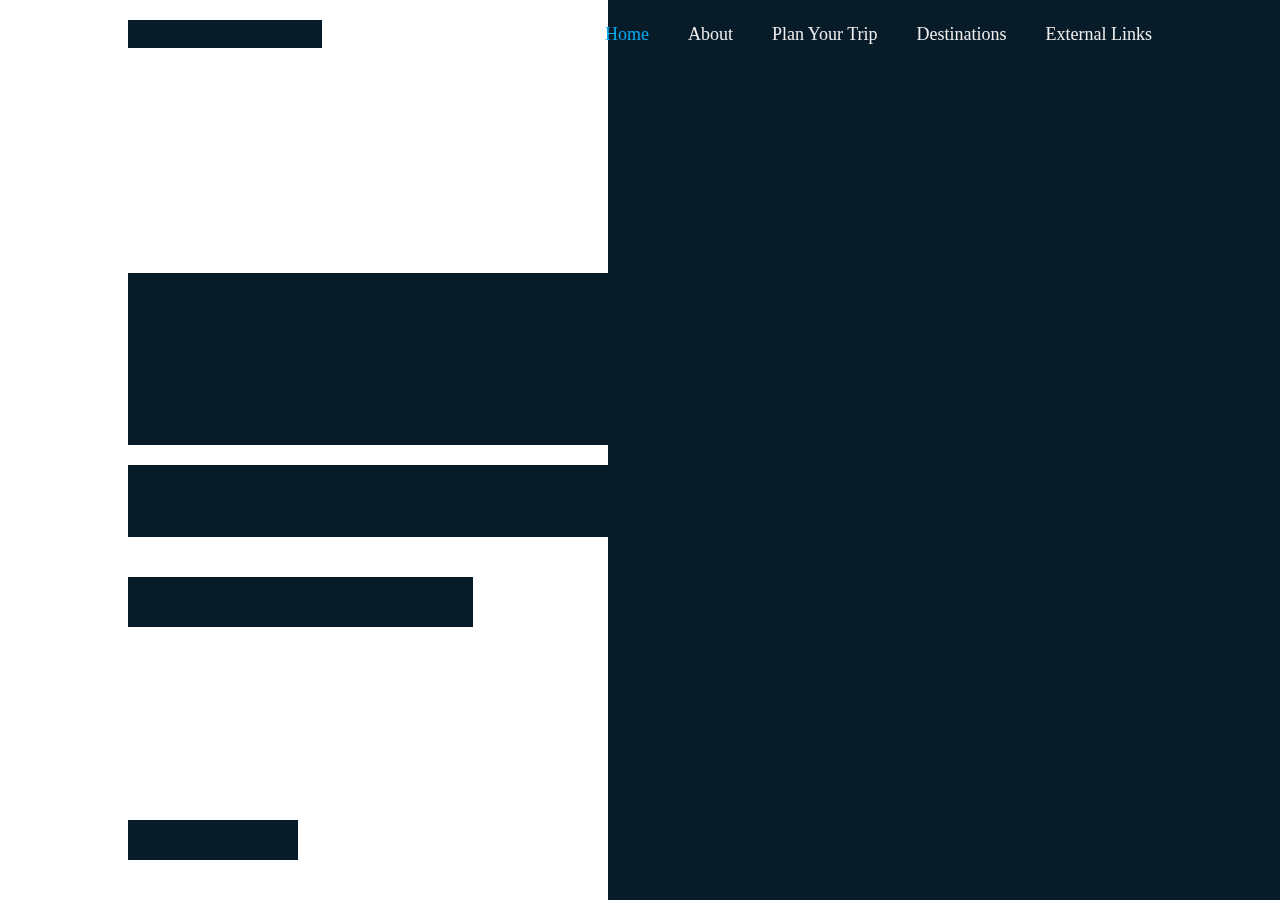
==== index.html @ 4567bcb5 "Add files via upload" ====
<!DOCTYPE html>
<html lang="en">

<head>
  <meta charset="UTF-8" />
  <meta http-equiv="X-UA-Compatible" content="IE=edge" />
  <meta name="viewport" content="width=device-width, initial-scale=1.0" />
  <title>Personal Portfolio</title>
  <link rel="stylesheet" href="style.css" />
  <link href="https://unpkg.com/boxicons@2.1.4/css/boxicons.min.css" rel="stylesheet">
</head>

<body>
  <header class="header">
    <a href="#" class="logo">Travel Adventure.</a>
    <nav class="navbar">
      <a href="#" class="active">Home</a>
      <a href="#">About</a>
      <a href="#">Plan Your Trip</a>
      <a href="#">Destinations</a>
      <a href="#">External Links</a>

    </nav>
  </header>
  <section class="home">
    <div class="home-content">
      <h1>Welcome to Travel Adventure</h1>
      <h3>Your One-Stop Travel Guide</h3>
      <p>
        Discover your next adventure with our comprehensive travel guides, offering expert tips, detailed itineraries,
        and insider recommendations for destinations around the world. Whether you're exploring bustling cities or
        hidden gems, we help you plan unforgettable trips with ease.
      </p>
      <div class="btn-box">
        <a href="#">Plan Your Trip</a>
        <a href="#">Learn More</a>
      </div>
    </div>
    <div class="home-sci">
      <a href="#"><i class='bx bxl-facebook'></i></a>
      <a href="#"><i class='bx bxl-twitter'></i></a>
      <a href="#"><i class='bx bxl-linkedin'></i></a>
    </div>
    <span class="home-imgHover"></span>
  </section>
</body>

</html>
---- style.css ----
/* body {
    font-family: Arial, sans-serif;
}

.banner {
    text-align: center;
    padding: 20px;
    background-color: #f8f9fa;
}

nav {
    background-color: #007bff;
}

.navbar-nav .nav-link {
    color: white !important;
}

footer {
    text-align: center;
    padding: 10px;
    background-color: #f8f9fa;
}

footer p {
    margin: 0;
}

@media (max-width: 768px) {
    .navbar-nav {
        text-align: center;
    }
} */
@import url("https://fonts.googleapis.com/css2?family=Poppins:wght@300;400;50;600;700;800;900&display=swap");
* {
    margin: 0;
    padding: 0;
    box-sizing: border-box;
    font-family: 'Poppins' + sans-serif;
}
body{
    color: #ededed
}
.header {
    position: fixed;
    top: 0;
    left: 0;
    width: 100%;
    padding: 20px 10%;
    background-color: transparent;
    display: flex;
    justify-content: space-between;
    align-items: center;
    z-index: 100;
}
.logo{
    position: relative;
    font-size: 25px;
    color: #ededed;
    text-decoration: none;
    font-weight: 600;
}
.logo::before{
    content: '';
    position: absolute;
    top: 0;
    right: 0;
    width: 100%;
    height: 100%;
    background: #081b29;
    animation: showRight 1s ease forwards;
    animation-delay: .4s;
}
.navbar a{
    font-size: 18px;
    color: #ededed;
    text-decoration: none;
    font-weight: 500;
    margin-left: 35px;
    transition: .3s;
}
.navbar a:hover ,
.navbar a.active{
    color: #00abf0;
}
.home{
height: 100vh;
background: url('home.png') no-repeat;
background-size: cover;
background-position: center;
display: flex;
align-items: center;
padding: 0 10%;
}
.home-content{
    max-width: 600px;
}
.home-content h1{
    position: relative;
    font-size: 56px;
    font-weight: 700;
    line-height: 1.2;
}
.home h1::before{
    content: '';
    position: absolute;
    top: 0;
    right: 0;
    width: 100%;
    height: 100%;
    background: #081b29;
    animation: showRight 1s ease forwards;
    animation-delay: 1s;
}
.home-content h3{
    position: relative;
    font-size: 32px;
    font-weight: 700;
    color: #00abf0;
}
.home h3::before{
    content: '';
    position: absolute;
    top: 0;
    right: 0;
    width: 100%;
    height: 100%;
    background: #081b29;
    animation: showRight 1s ease forwards;
    animation-delay: 1.3s;
}
.home-content p{
    position: relative;
    font-size: 16px;
    margin: 20px 0 40px;
}
.home p::before{
    content: '';
    position: absolute;
    top: 0;
    right: 0;
    width: 100%;
    height: 100%;
    background: #081b29;
    animation: showRight 1s ease forwards;
    animation-delay: 1.6s;
}
.home-content .btn-box{
    position: relative;
    display: flex;
    justify-content: space-between;
    width: 345px;
    height: 50px;
}
.home .btn-box::before{
    content: '';
    position: absolute;
    top: 0;
    right: 0;
    width: 100%;
    height: 100%;
    background: #081b29;
    animation: showRight 1s ease forwards;
    animation-delay: 1.9s;
    z-index: 2;
}
.btn-box a{
    position: relative;
    display: inline-flex;
    justify-content: center;
    align-items: center;
    width: 150px;
    height: 100%;
    background: #00abf0;
    border: 2px solid #00abf0;
    border-radius: 8px;
    font-size: 19px;
    color:#081b29;
    text-decoration: none;
    font-weight: 600;
    letter-spacing: 1px;
    z-index: 1;
    overflow: hidden;
    transition: .5s;
}
.btn-box a:hover{
    color: #00abf0
}
.btn-box a:nth-child(2){
    background: #081b29;
    color: #00abf0;
}
.btn-box a:nth-child(2):hover{
    color:#081b29
}
.btn-box a:nth-child(2)::before{
    background: #00abf0;
}
.btn-box a::before{
    content: '';
    position: absolute;
    top: 0;
    left: 0;
    width: 0;
    height: 100%;
    background-color: #081b29;
    z-index: -1;
    transition: .5s;
}
.btn-box a:hover::before{
    width: 100%;
}
.home-sci{
    position: absolute;
    bottom: 40px;
    width: 170px;
    display: flex;
    justify-content:space-between ;
}
.home-sci::before{
    content: '';
    position: absolute;
    top: 0;
    right: 0;
    width: 100%;
    height: 100%;
    background: #081b29;
    animation: showRight 1s ease forwards;
    animation-delay: 2.5s;
    z-index: 2;
}
.home-sci a {
    position: relative;
    display: inline-flex;
    justify-content: center;
    align-items: center;
    width: 40px;
    height: 40px;
    background: transparent;
    border: 2px solid #00abf0;
    border-radius: 50%;
    font-size: 20px;
    color: #00abf0;
    text-decoration: none;
    z-index: 1;
    overflow: hidden;
    transition: .5s;
}
.home-sci a:hover {
    color: #081b29;
}
.home-sci a::before {
    content: '';
    position: absolute;
    top: 0;
    left: 0;
    width: 0;
    height: 100%;
    background: #00abf0;
    z-index: -1;
    transition: .5s;
}
.home-sci a:hover::before{
    width: 100%;
}
.home-imgHover{
    position: absolute;
    top: 0;
    right: 0;
    width: 560px;
    height: 100%;
    background: transparent;
    transition: 3s;
}
.home-imgHover:hover{
    background: #081b29;
    opacity: .8;
}
.home-imgHover::after{
    content: '';
    position: absolute;
    top: 0;
    right: 0;
    width: 120%;
    height: 100%;
    background: #081b29;
    animation: showRight 1s ease forwards;
    animation-delay: 3s;
}
@keyframes showRight{
    100%{
        width: 0;
    }
}
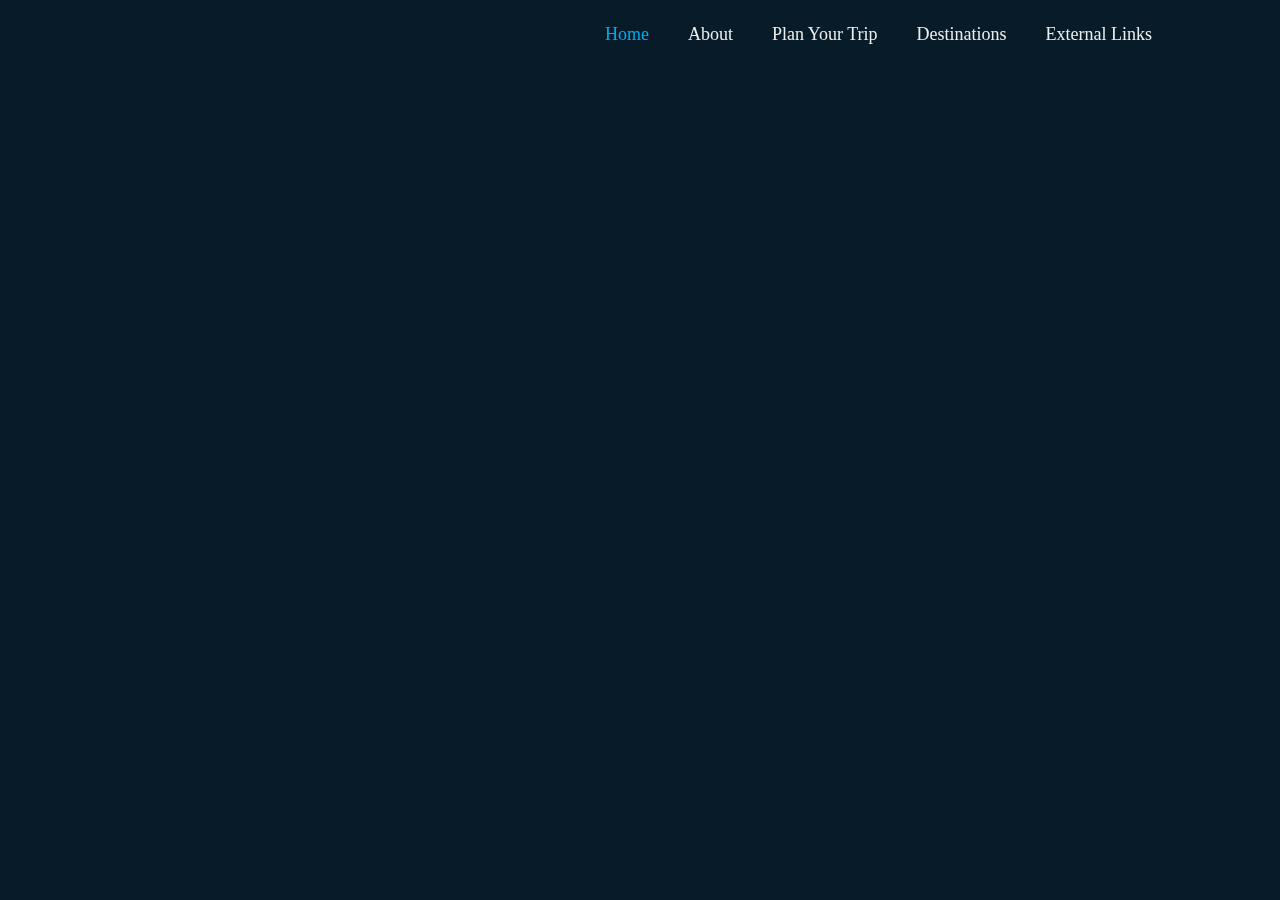
==== commit 04dd16b5: "Add files via upload" ====
--- a/index.html
+++ b/index.html
@@ -5,7 +5,7 @@
   <meta charset="UTF-8" />
   <meta http-equiv="X-UA-Compatible" content="IE=edge" />
   <meta name="viewport" content="width=device-width, initial-scale=1.0" />
-  <title>Personal Portfolio</title>
+  <title>Travel Adventure</title>
   <link rel="stylesheet" href="style.css" />
   <link href="https://unpkg.com/boxicons@2.1.4/css/boxicons.min.css" rel="stylesheet">
 </head>
@@ -14,11 +14,11 @@
   <header class="header">
     <a href="#" class="logo">Travel Adventure.</a>
     <nav class="navbar">
-      <a href="#" class="active">Home</a>
-      <a href="#">About</a>
-      <a href="#">Plan Your Trip</a>
-      <a href="#">Destinations</a>
-      <a href="#">External Links</a>
+      <a href="index.html" class="active">Home</a>
+      <a href="about.html">About</a>
+      <a href="form.html">Plan Your Trip</a>
+      <a href="table.html">Destinations</a>
+      <a href="link.html">External Links</a>
 
     </nav>
   </header>
